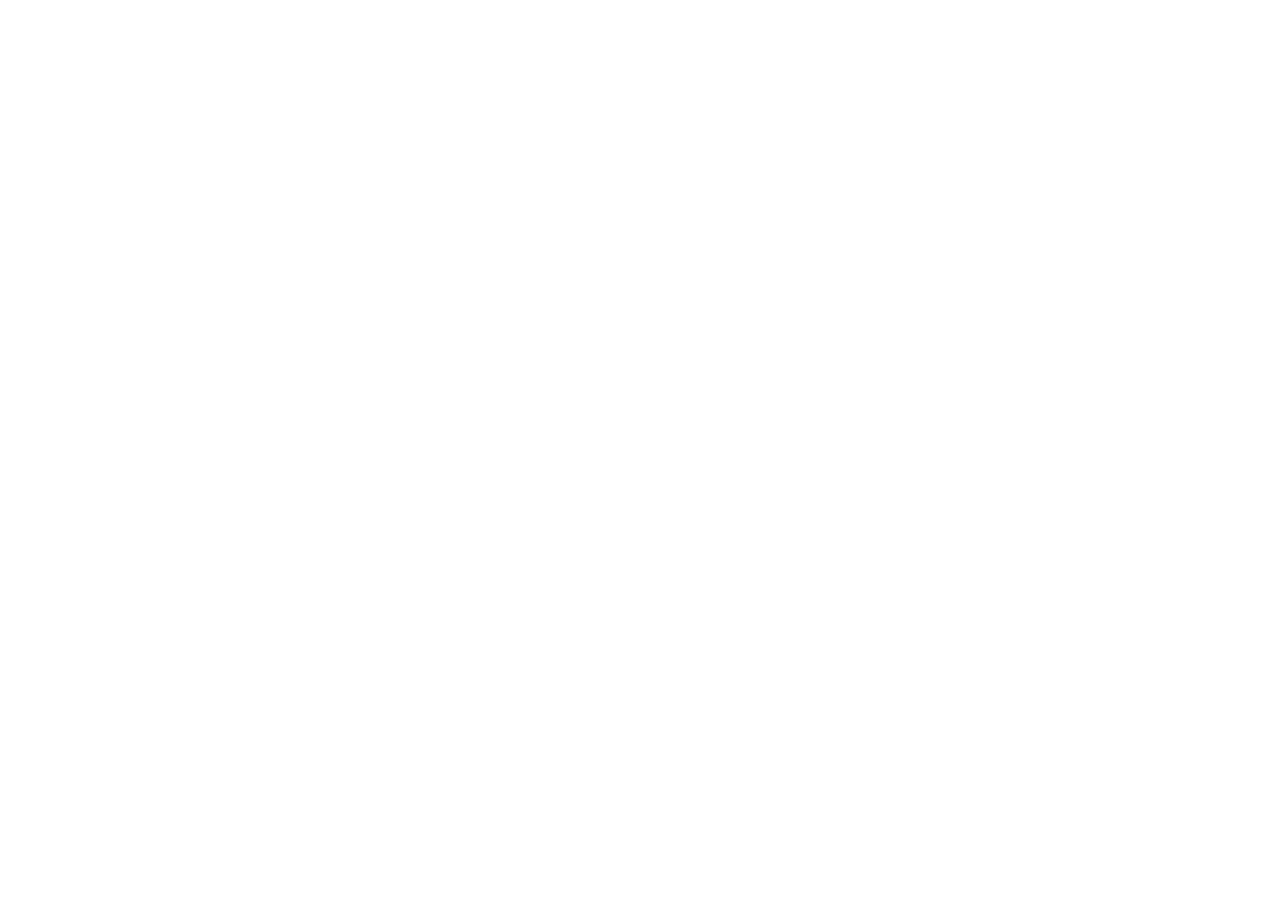
==== Lab3/index.html @ cac5cea8 "added lab3" ====
<!DOCTYPE html>
<html lang="en">
  <head>
    <meta charset="UTF-8" />
    <link rel="icon" type="image/svg+xml" href="favicon.svg" />
    <meta name="viewport" content="width=device-width, initial-scale=1.0" />
    <title>Vite App</title>
  </head>
  <body>
    <div id="app"></div>
    <script type="module" src="/main.js"></script>
  </body>
</html>
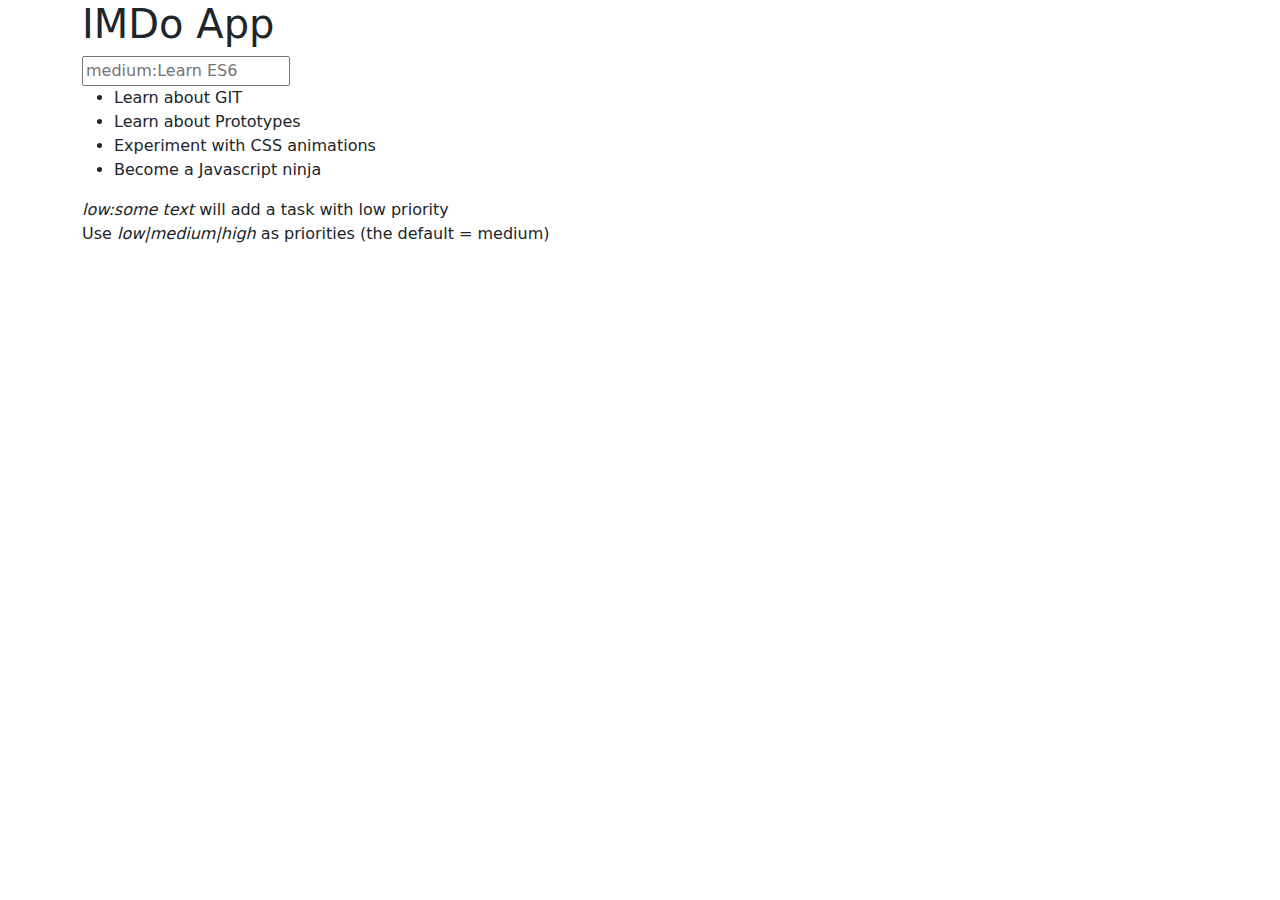
==== commit 6181325c: "Continue on your own" ====
--- a/Lab3/index.html
+++ b/Lab3/index.html
@@ -2,12 +2,40 @@
 <html lang="en">
   <head>
     <meta charset="UTF-8" />
-    <link rel="icon" type="image/svg+xml" href="favicon.svg" />
-    <meta name="viewport" content="width=device-width, initial-scale=1.0" />
-    <title>Vite App</title>
+    <title>Javascript Advanced</title>
+    <meta name="viewport" content="width=device-width, initial-scale=1" />
+    <link
+      rel="stylesheet"
+      href="https://cdn.jsdelivr.net/npm/bootstrap@5.1.3/dist/css/bootstrap.min.css"
+    />
+    <link rel="stylesheet" href="css/app.css" />
   </head>
   <body>
-    <div id="app"></div>
-    <script type="module" src="/main.js"></script>
+    <div class="container">
+      <h1>IMDo App</h1>
+
+      <div id="todo-add-item">
+        <input placeholder="medium:Learn ES6" type="text" id="add-item-text" />
+      </div>
+      <ul id="todo-list">
+        <li class="prior-high done">Learn about GIT</li>
+        <li class="prior-high">Learn about Prototypes</li>
+        <li class="prior-high">
+          Experiment with CSS animations
+        </li>
+        <li class="prior-high">Become a Javascript ninja</li>
+      </ul>
+
+      <div class="help">
+        <p>
+          <em>low:some text</em> will add a task with low priority<br />
+          Use <em>low|medium|high</em> as priorities (the default = medium)
+        </p>
+      </div>
+    </div>
+    <!-- end container -->
+
+    <script type="module" src="./style.css"></script>
   </body>
 </html>
+
